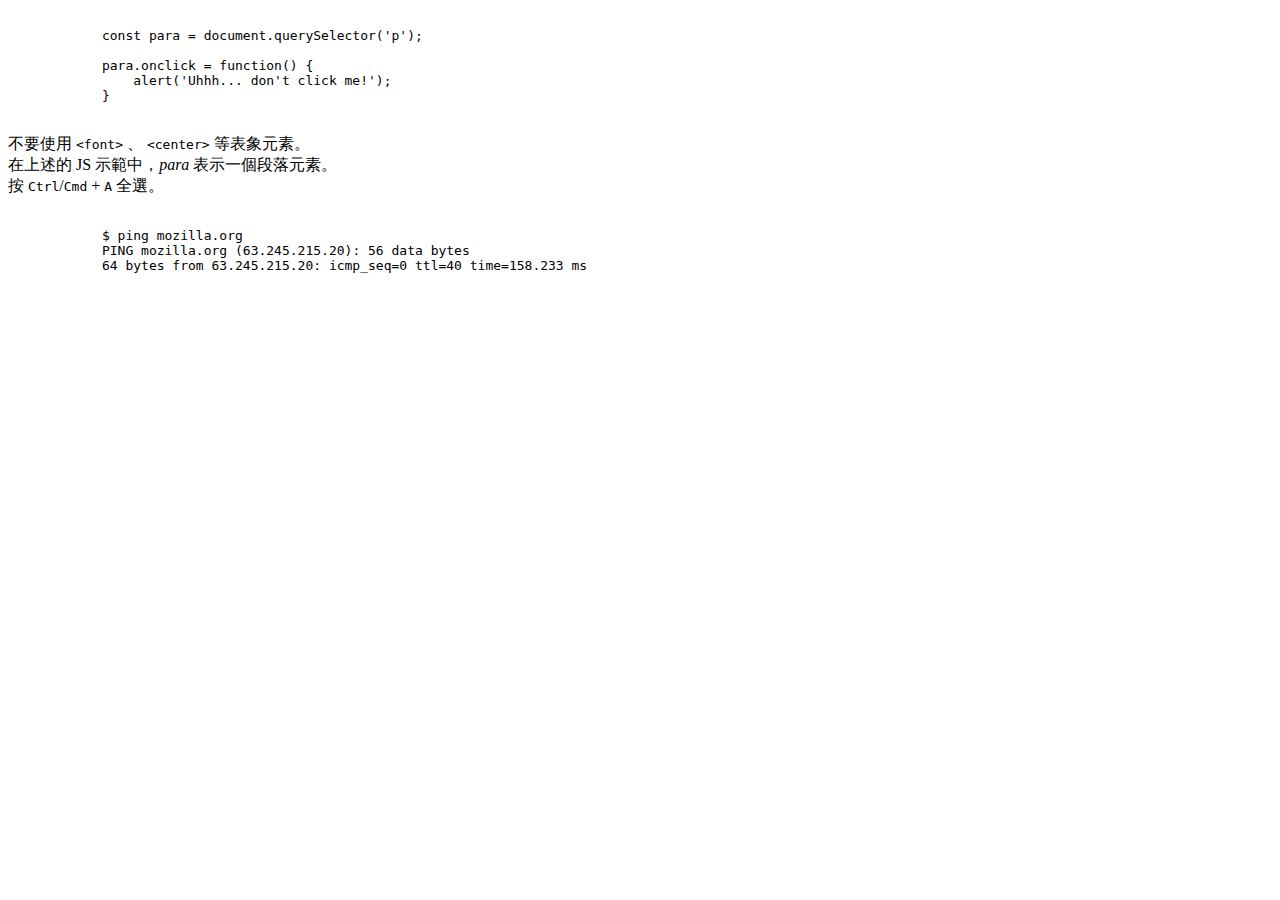
==== pres.html @ 31ca3171 "20210827-upload all" ====
<!DOCTYPE html>
<html>
    <head>
        <meta charset="utf-8">
        <meta name="author" content="Zenon Chiu">
        <meta name="description" content="box">
    </head>
    <body>
        <pre><code>
            const para = document.querySelector('p');
        
            para.onclick = function() {
                alert('Uhhh... don't click me!');
            }
        </code></pre>

        <p>
            不要使用 <code>&lt;font&gt;</code> 、 <code>&lt;center&gt;</code> 等表象元素。
            <br> 在上述的 JS 示範中，<var>para</var> 表示一個段落元素。
            <br> 按 <kbd>Ctrl</kbd>/<kbd>Cmd</kbd> + <kbd>A</kbd> 全選。
        </p>

        <pre> <!--可包含 >1格的空白 的p元素-->
            $ <kbd>ping mozilla.org</kbd>
            <samp>PING mozilla.org (63.245.215.20): 56 data bytes
            64 bytes from 63.245.215.20: icmp_seq=0 ttl=40 time=158.233 ms</samp>
        </pre>
    </body>
</html>
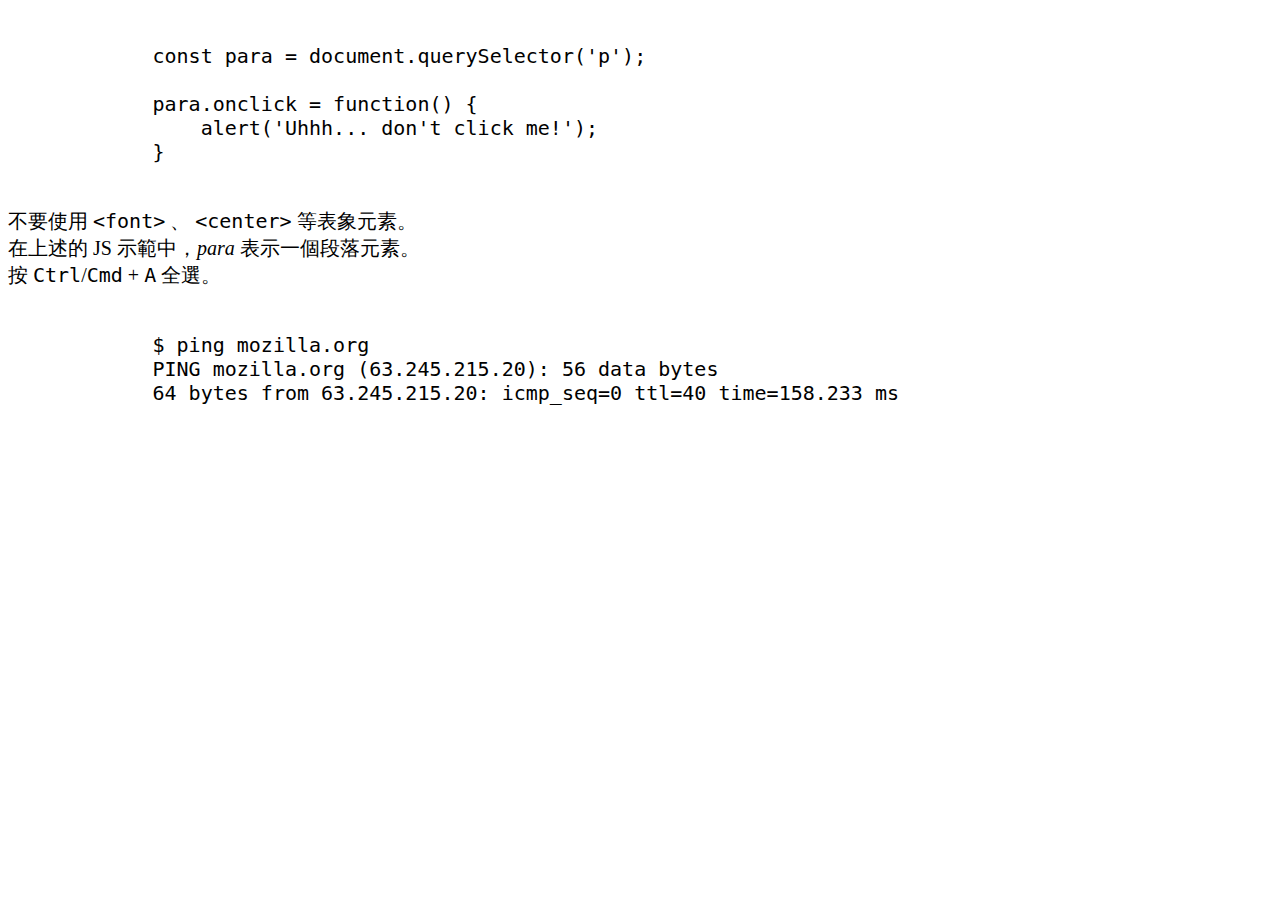
==== commit e2ecc988: "Add files via upload" ====
--- a/pres.html
+++ b/pres.html
@@ -4,6 +4,12 @@
         <meta charset="utf-8">
         <meta name="author" content="Zenon Chiu">
         <meta name="description" content="box">
+        <style>
+            html {
+                width: auto;
+                font-size: 20px;
+            }
+        </style>
     </head>
     <body>
         <pre><code>
